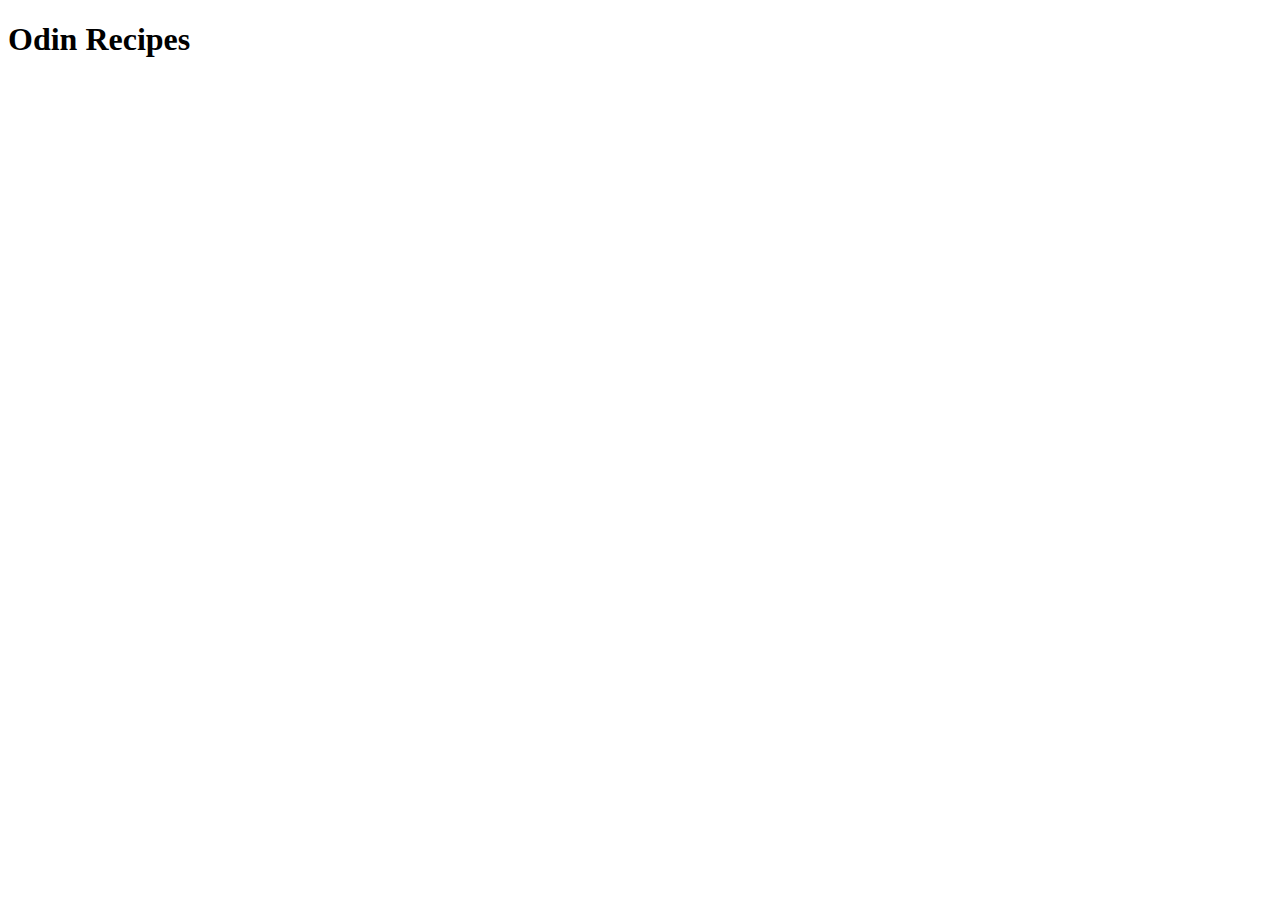
==== index.html @ 8909b0c3 "Start with boilerplate HTML with title and h1" ====
<!DOCTYPE html>
<html lang="en">
<head>
    <meta charset="UTF-8">
    <meta name="viewport" content="width=device-width, initial-scale=1.0">
    <title>TOP Recipes Project</title>
</head>
<body>
    
    <h1>Odin Recipes</h1>

</body>
</html>
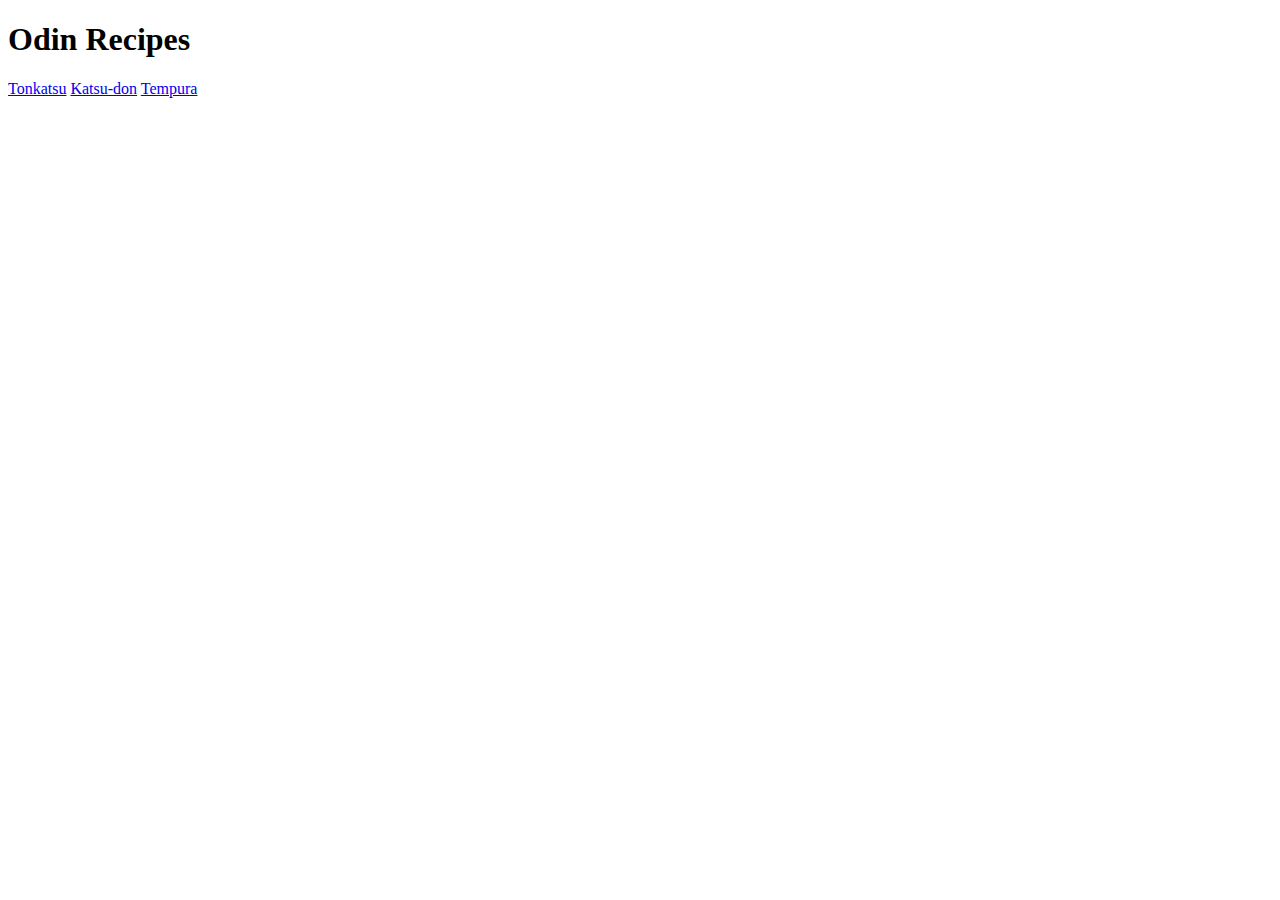
==== commit c1c5c3a4: "Add two more recipes in the project" ====
--- a/index.html
+++ b/index.html
@@ -8,6 +8,8 @@
 <body>
     
     <h1>Odin Recipes</h1>
-
+    <a href="./recipes/tonkatsu.html">Tonkatsu</a>
+    <a href="./recipes/katsudon.html">Katsu-don</a>
+    <a href="./recipes/tempura.html">Tempura</a>
 </body>
 </html>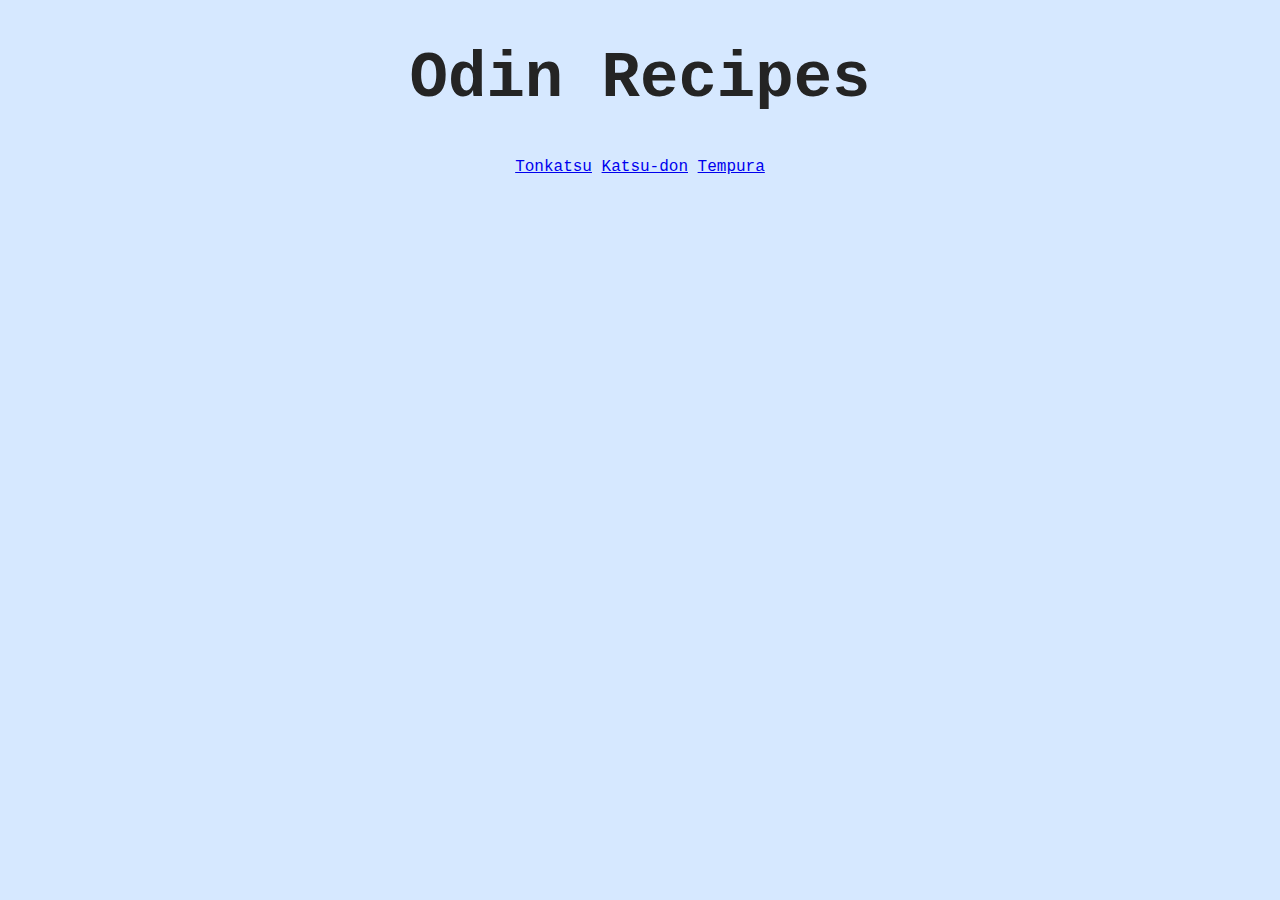
==== commit f55d0496: "Add styles.css in main directory" ====
--- a/index.html
+++ b/index.html
@@ -4,6 +4,7 @@
     <meta charset="UTF-8">
     <meta name="viewport" content="width=device-width, initial-scale=1.0">
     <title>TOP Recipes Project</title>
+    <link rel="stylesheet" href="sytles.css">
 </head>
 <body>
     
--- a/sytles.css
+++ b/sytles.css
@@ -0,0 +1,19 @@
+body {
+    font-family: 'Courier New', Courier, monospace;
+    background-color:rgb(214, 232, 255);
+    text-align: center;
+}
+
+h1 {
+    color: rgb(36, 36, 36);
+    font-size: 64px;
+}
+
+h3 {
+    font-size: 32px;
+}
+
+img {
+    height: auto;
+    width: 520px;
+}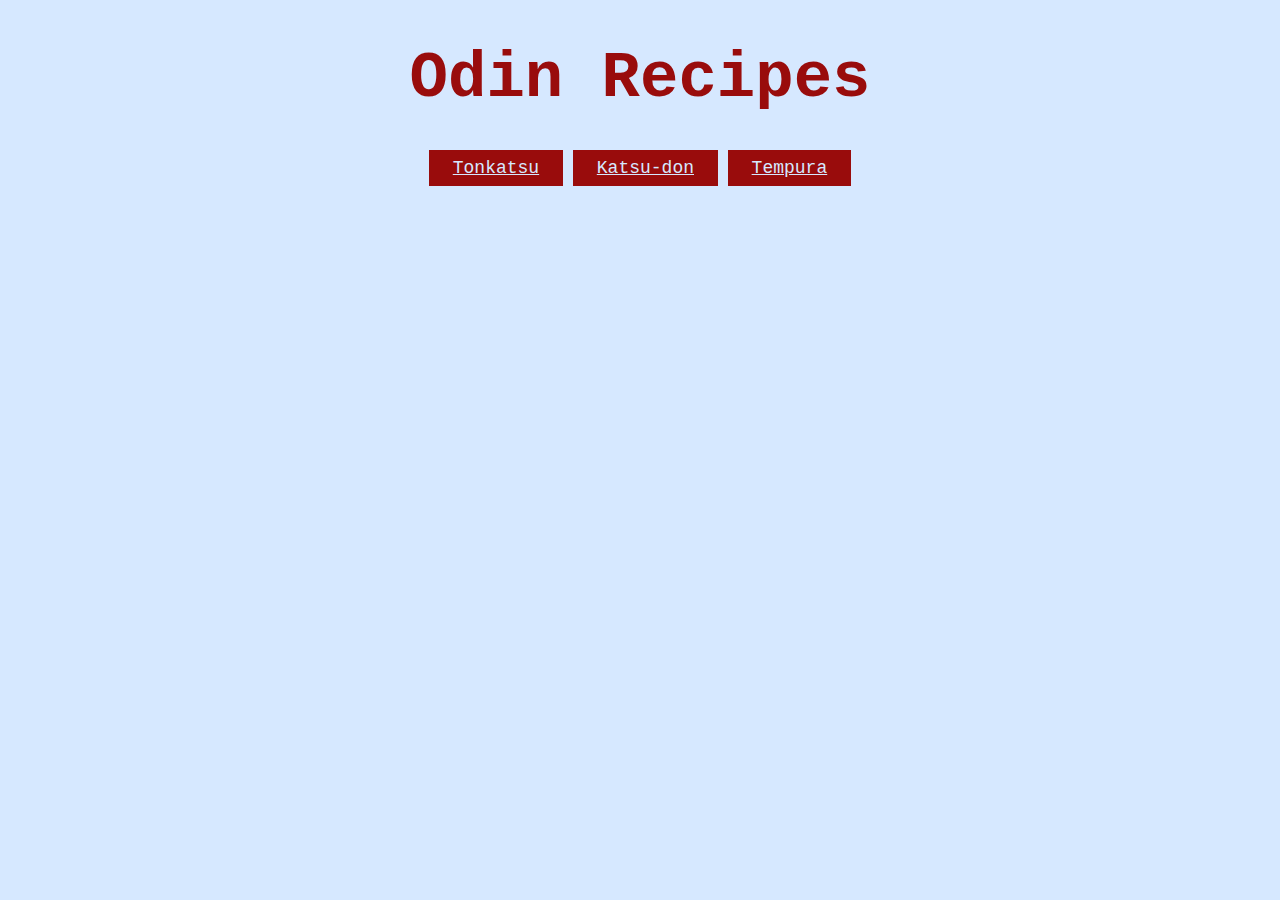
==== commit 998e0bb7: "Change colors of text in index" ====
--- a/index.html
+++ b/index.html
@@ -9,8 +9,9 @@
 <body>
     
     <h1>Odin Recipes</h1>
-    <a href="./recipes/tonkatsu.html">Tonkatsu</a>
-    <a href="./recipes/katsudon.html">Katsu-don</a>
-    <a href="./recipes/tempura.html">Tempura</a>
+    <a href="./recipes/tonkatsu.html" target="_blank" class="nav_link">Tonkatsu</a>
+    <a href="./recipes/katsudon.html" target="_blank" class="nav_link">Katsu-don</a>
+    <a href="./recipes/tempura.html" target="_blank" class="nav_link">Tempura</a>
+
 </body>
 </html>--- a/sytles.css
+++ b/sytles.css
@@ -5,8 +5,17 @@
 }
 
 h1 {
-    color: rgb(36, 36, 36);
+    color: rgb(153, 12, 12);
     font-size: 64px;
+}
+
+/* STYLES FOR INDEX(MAIN) PAGE */
+
+.nav_link {
+    background-color: rgb(153, 12, 12);
+    color: rgb(214, 232, 255);
+    font-size: 18px;
+    padding: 8px 24px;
 }
 
 h3 {
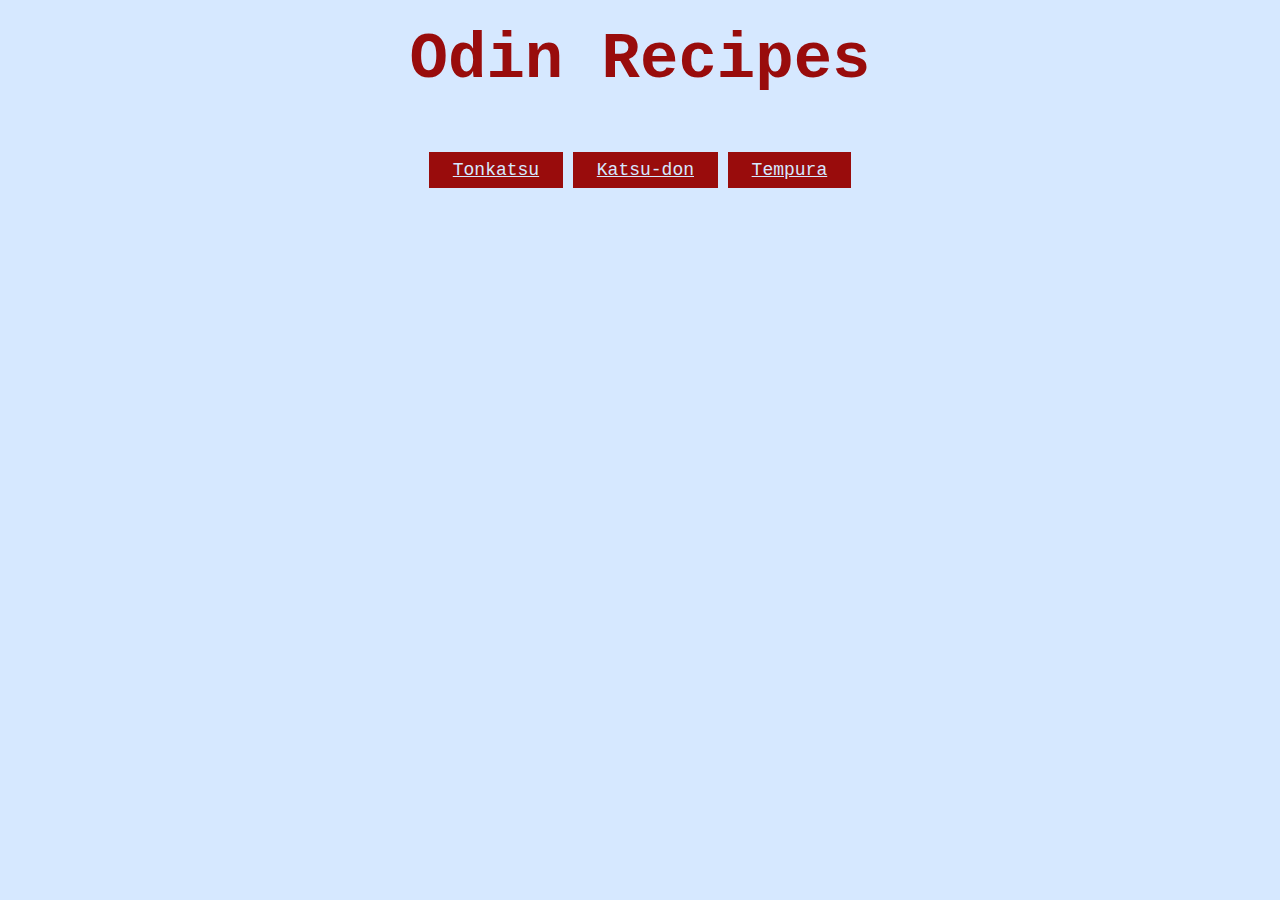
==== commit c467440e: "Fix overall layout of all pages" ====
--- a/index.html
+++ b/index.html
@@ -9,9 +9,12 @@
 <body>
     
     <h1>Odin Recipes</h1>
-    <a href="./recipes/tonkatsu.html" target="_blank" class="nav_link">Tonkatsu</a>
-    <a href="./recipes/katsudon.html" target="_blank" class="nav_link">Katsu-don</a>
-    <a href="./recipes/tempura.html" target="_blank" class="nav_link">Tempura</a>
+    <div id="navigation">
+        <a href="./recipes/tonkatsu.html" target="_blank" class="nav_link">Tonkatsu</a>
+        <a href="./recipes/katsudon.html" target="_blank" class="nav_link">Katsu-don</a>
+        <a href="./recipes/tempura.html" target="_blank" class="nav_link">Tempura</a>
+    </div>
+    
 
 </body>
 </html>--- a/sytles.css
+++ b/sytles.css
@@ -1,15 +1,16 @@
-body {
-    font-family: 'Courier New', Courier, monospace;
-    background-color:rgb(214, 232, 255);
+* {
+    margin: 0;
+    padding: 0;
+    box-sizing: border-box;
+}
+
+
+/* STYLES FOR INDEX(MAIN) PAGE */
+
+#navigation {
+    margin-top: 64px;
     text-align: center;
 }
-
-h1 {
-    color: rgb(153, 12, 12);
-    font-size: 64px;
-}
-
-/* STYLES FOR INDEX(MAIN) PAGE */
 
 .nav_link {
     background-color: rgb(153, 12, 12);
@@ -18,11 +19,45 @@
     padding: 8px 24px;
 }
 
+/* END OF STYLES FOR INDEX */
+
+body {
+    font-family: 'Courier New', Courier, monospace;
+    background-color:rgb(214, 232, 255);
+}
+
+h1 {
+    font-size: 64px;
+    margin-block: 24px;
+    text-align: center;
+}
+
+.main {
+    width: 70%;
+    margin: 0 auto;
+}
+
+.main .sections {
+    padding: 16px;
+}
+
+h1, h3 {
+    color: rgb(153, 12, 12);
+}
+
 h3 {
     font-size: 32px;
 }
 
+p, li {
+    margin-top: 12px;
+    text-align: justify;
+}
+
 img {
+    display: block;
+    border: 7px solid #000;
     height: auto;
     width: 520px;
+    margin: 16px auto;
 }